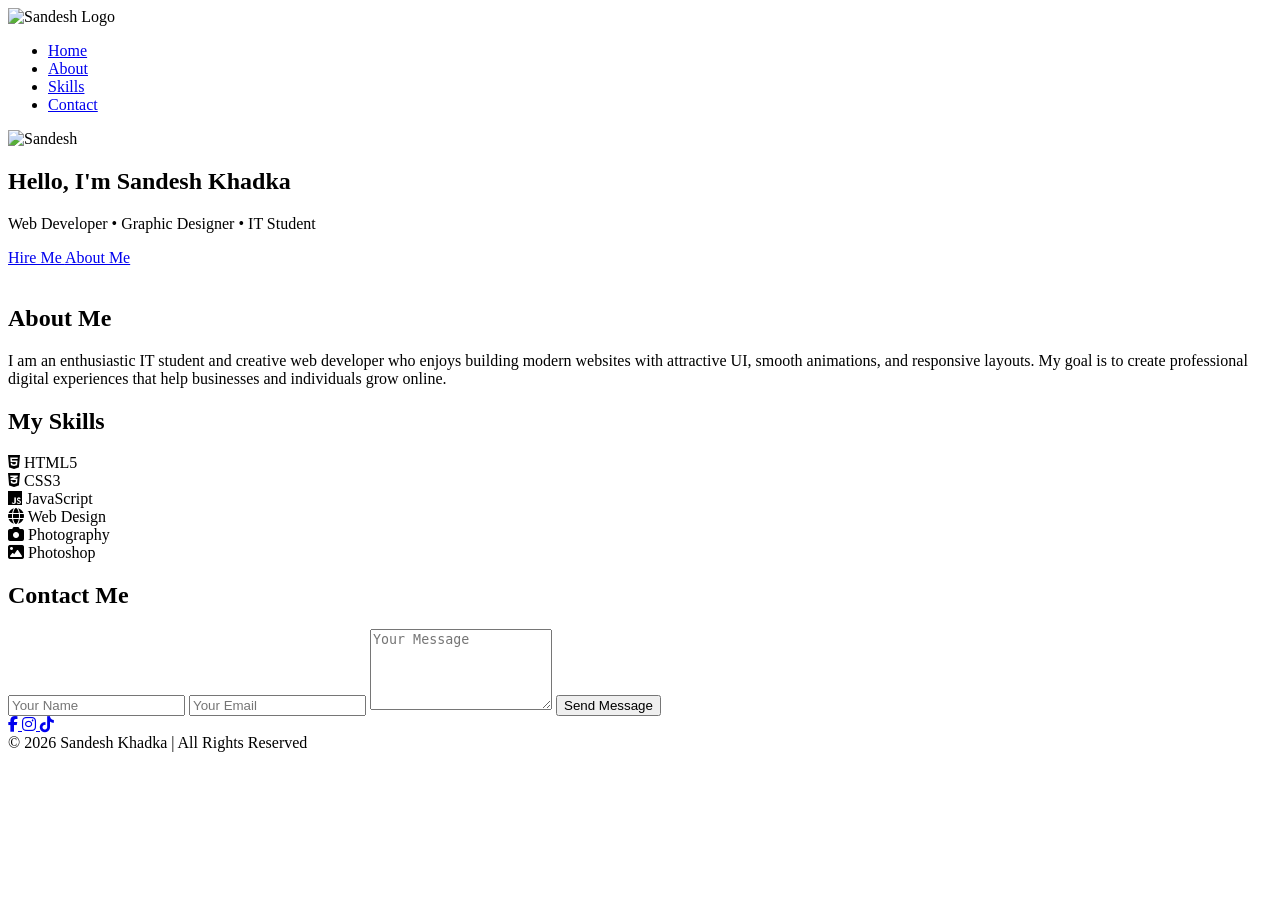
==== sandesh.html @ 331289ce "Add files via upload" ====
<!DOCTYPE html>
<html lang="en">
<head>
<meta charset="UTF-8">
<meta name="viewport" content="width=device-width, initial-scale=1.0">

<title>Sandesh Khadka | Portfolio</title>

<link rel="stylesheet" href="stylesheet/style.css">

<link rel="stylesheet"
href="https://cdnjs.cloudflare.com/ajax/libs/font-awesome/6.5.1/css/all.min.css">

<script src="https://unpkg.com/scrollreveal"></script>
</head>

<body>

<div class="particles"></div>

<header>
<nav>

<div class="logo">
    <img src="image/logo.png" alt="Sandesh Logo">
</div>

<ul class="nav-links">
    <li><a href="#home">Home</a></li>
    <li><a href="#about">About</a></li>
    <li><a href="#skills">Skills</a></li>
    <li><a href="#contact">Contact</a></li>
</ul>

</nav>
</header>

<section id="home" class="hero">

<div class="hero-content">

<img src="image/my home image.jpeg"
alt="Sandesh"
class="profile-img">

<h1>
Hello, I'm
<span>Sandesh Khadka</span>
</h1>

<h2 class="typing"></h2>

<p>
Web Developer • Graphic Designer • IT Student
</p>

<div class="hero-buttons">
<a href="#contact" class="btn">
Hire Me
</a>

<a href="#about" class="btn btn-outline">
About Me
</a>
</div>

</div>

</section>

<section id="about" class="glass">

<div class="about-container">

<div class="about-image">
<img src="image/sandesh.jpeg" alt="">
</div>

<div class="about-text">

<h2>About Me</h2>

<p>
I am an enthusiastic IT student and creative web developer
who enjoys building modern websites with attractive UI,
smooth animations, and responsive layouts.

My goal is to create professional digital experiences that
help businesses and individuals grow online.
</p>

</div>

</div>

</section>

<section id="skills">

<h2>My Skills</h2>

<div class="skill-box">

<div class="card">
<i class="fab fa-html5"></i>
HTML5
</div>

<div class="card">
<i class="fab fa-css3-alt"></i>
CSS3
</div>

<div class="card">
<i class="fab fa-js"></i>
JavaScript
</div>

<div class="card">
<i class="fas fa-globe"></i>
Web Design
</div>

<div class="card">
<i class="fas fa-camera"></i>
Photography
</div>

<div class="card">
<i class="fas fa-image"></i>
Photoshop
</div>

</div>

</section>

<section id="contact" class="glass">

<h2>Contact Me</h2>

<form>

<input type="text" placeholder="Your Name">

<input type="email" placeholder="Your Email">

<textarea rows="5"
placeholder="Your Message"></textarea>

<button type="submit">
Send Message
</button>

</form>

<div class="socials">

<a href="#">
<i class="fab fa-facebook-f"></i>
</a>

<a href="#">
<i class="fab fa-instagram"></i>
</a>

<a href="#">
<i class="fab fa-tiktok"></i>
</a>
</div>

</section>

<footer>
© 2026 Sandesh Khadka | All Rights Reserved
</footer>

<script src="java/js.js"></script>

</body>
</html>
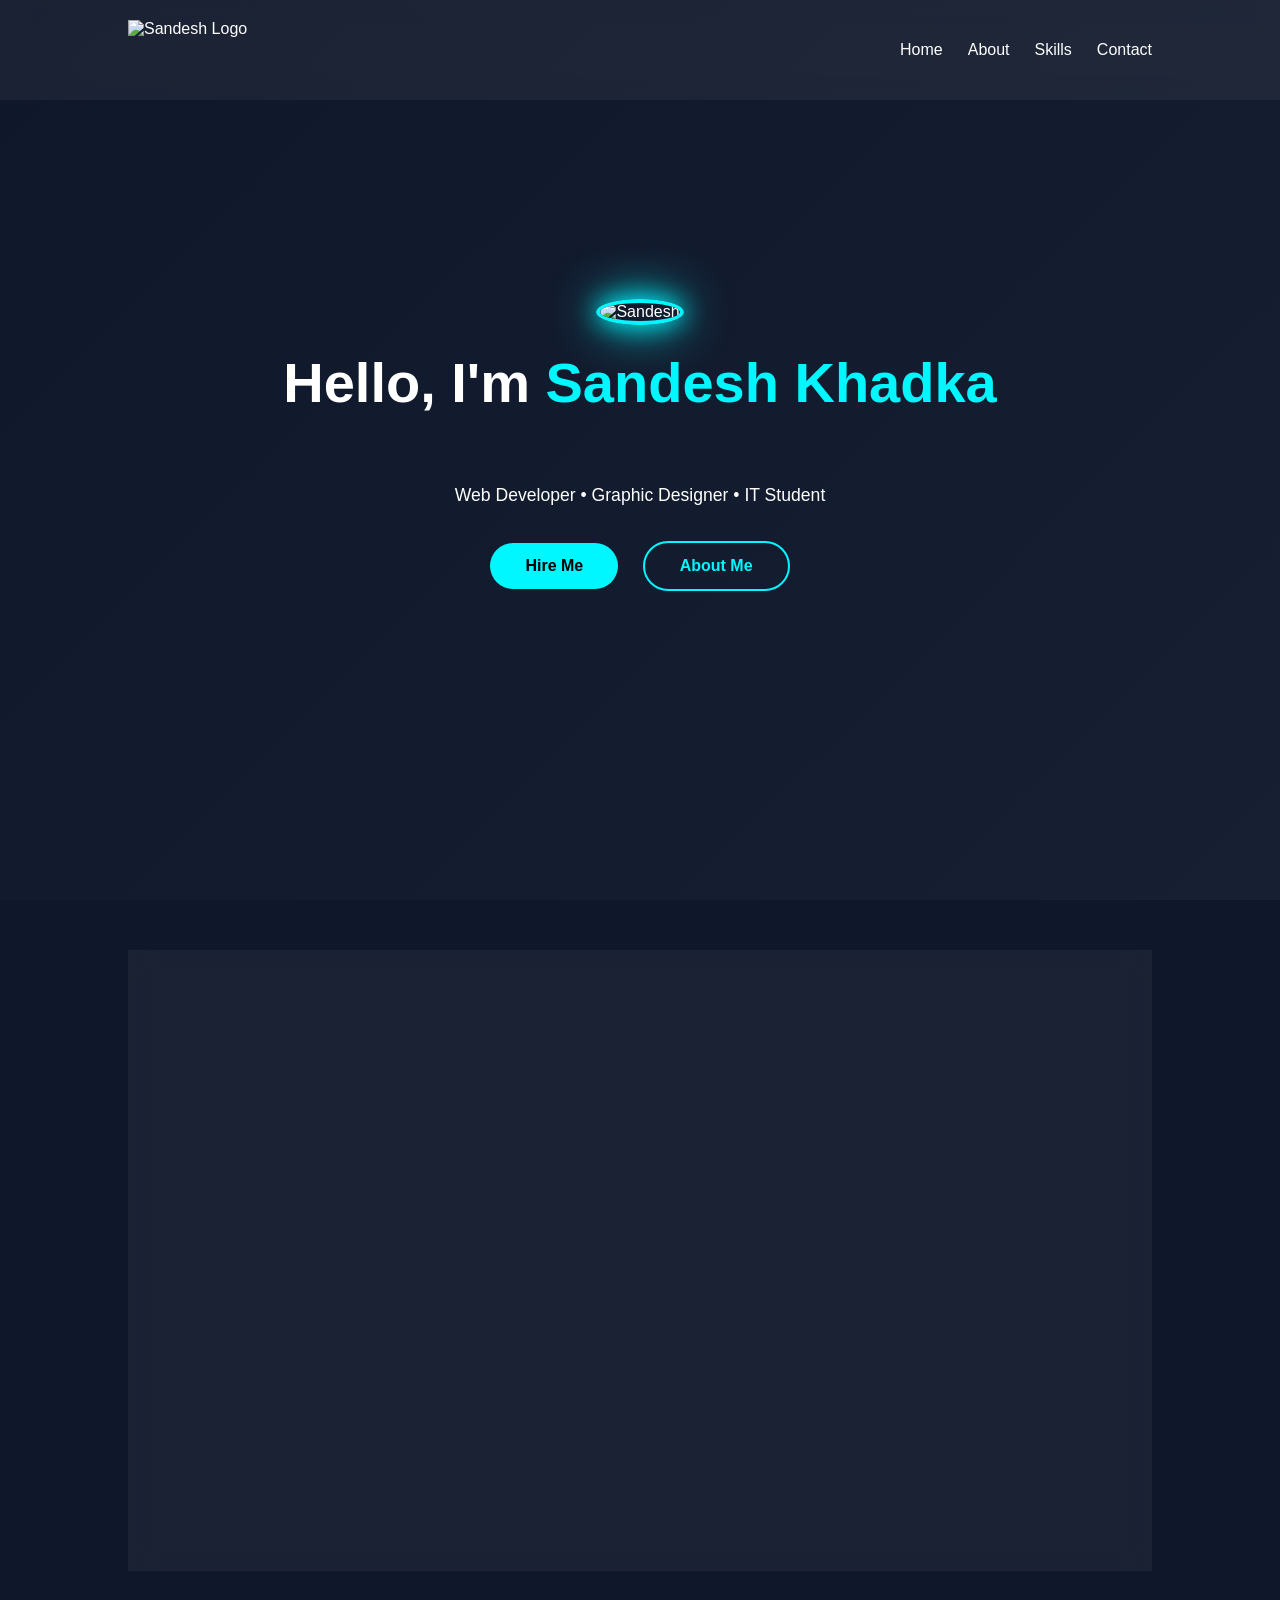
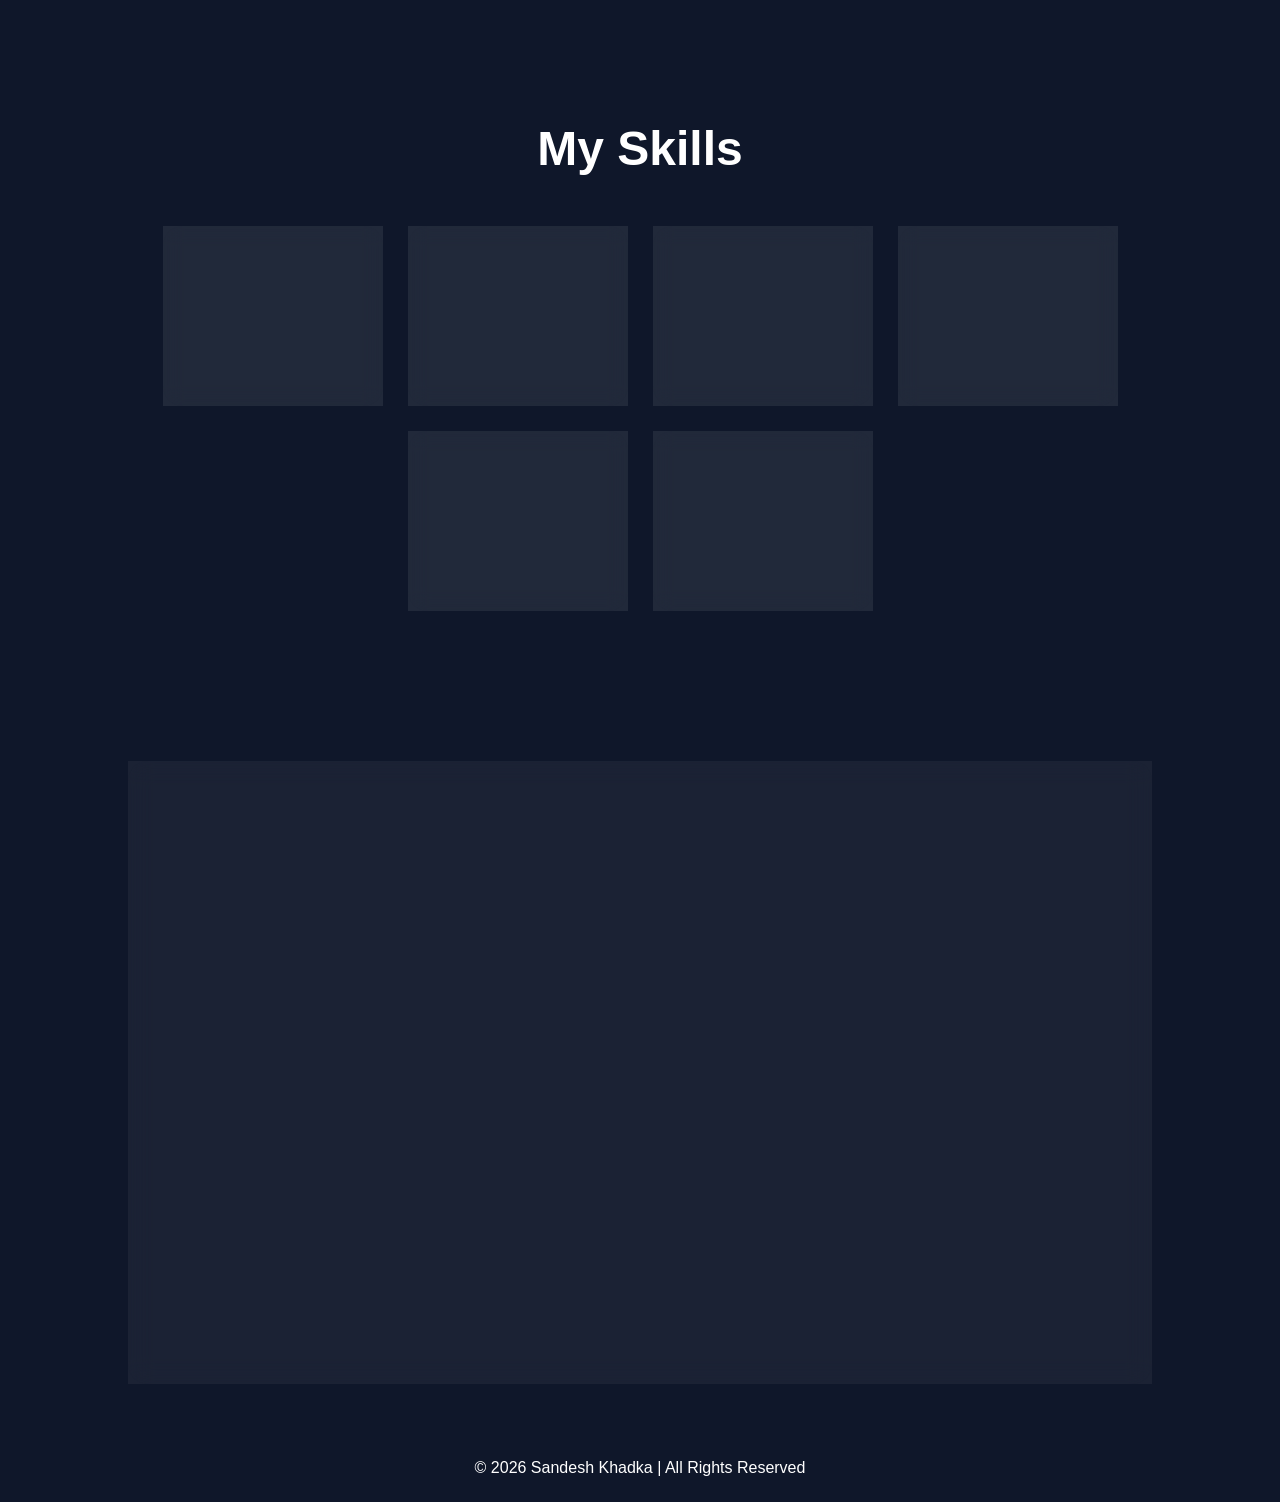
==== commit 4544276d: "Fix HTML encoding issues in sandesh.html" ====
--- a/sandesh.html
+++ b/sandesh.html
@@ -6,7 +6,7 @@
 
 <title>Sandesh Khadka | Portfolio</title>
 
-<link rel="stylesheet" href="stylesheet/style.css">
+<link rel="stylesheet" href="style.css">
 
 <link rel="stylesheet"
 href="https://cdnjs.cloudflare.com/ajax/libs/font-awesome/6.5.1/css/all.min.css">
@@ -178,4 +178,4 @@
 <script src="java/js.js"></script>
 
 </body>
-</html>+</html>
--- a/style.css
+++ b/style.css
@@ -0,0 +1,368 @@
+*{
+margin:0;
+padding:0;
+box-sizing:border-box;
+font-family:'Poppins',sans-serif;
+}
+
+html{
+scroll-behavior:smooth;
+}
+
+body{
+background:#0f172a;
+color:white;
+overflow-x:hidden;
+}
+
+header{
+position:fixed;
+top:0;
+width:100%;
+z-index:1000;
+
+background:rgba(255,255,255,0.05);
+backdrop-filter:blur(12px);
+}
+
+nav{
+display:flex;
+justify-content:space-between;
+align-items:center;
+padding:20px 10%;
+}
+
+.logo img{
+    height:60px;
+    width:auto;
+    display:block;
+}
+
+.nav-links{
+display:flex;
+list-style:none;
+}
+
+.nav-links li{
+margin-left:25px;
+}
+
+.nav-links a{
+color:white;
+text-decoration:none;
+position:relative;
+}
+
+.nav-links a::after{
+content:'';
+position:absolute;
+left:0;
+bottom:-5px;
+width:0;
+height:2px;
+background:#00f7ff;
+transition:.4s;
+}
+
+.nav-links a:hover::after{
+width:100%;
+}
+
+
+
+.hero{
+min-height:100vh;
+display:flex;
+justify-content:center;
+align-items:center;
+text-align:center;
+
+background:linear-gradient(
+135deg,
+#0f172a,
+#1e293b,
+#0f172a
+);
+
+background-size:400% 400%;
+animation:bgMove 10s ease infinite;
+}
+
+@keyframes bgMove{
+0%{background-position:0%}
+50%{background-position:100%}
+100%{background-position:0%}
+}
+
+.profile-img{
+width:220px;
+height:220px;
+object-fit:cover;
+border-radius:50%;
+
+border:4px solid #00f7ff;
+
+box-shadow:
+0 0 25px #00f7ff,
+0 0 50px #00f7ff;
+
+margin-bottom:25px;
+
+animation:float 4s ease-in-out infinite;
+}
+
+@keyframes float{
+50%{
+transform:translateY(-20px);
+}
+}
+
+.hero h1{
+font-size:3.5rem;
+}
+
+.hero span{
+color:#00f7ff;
+}
+
+.typing{
+margin:15px 0;
+color:#00f7ff;
+height:40px;
+}
+
+.hero p{
+font-size:1.1rem;
+}
+
+.hero-buttons{
+margin-top:25px;
+}
+
+.btn{
+display:inline-block;
+padding:14px 35px;
+background:#00f7ff;
+color:black;
+text-decoration:none;
+border-radius:40px;
+font-weight:600;
+margin:10px;
+transition:.4s;
+}
+
+.btn:hover{
+transform:translateY(-5px);
+box-shadow:0 0 20px #00f7ff;
+}
+
+.btn-outline{
+background:transparent;
+border:2px solid #00f7ff;
+color:#00f7ff;
+}
+
+
+
+section{
+padding:100px 10%;
+}
+
+.glass{
+background:rgba(255,255,255,0.05);
+backdrop-filter:blur(12px);
+border-radius:20px;
+margin:50px 10%;
+}
+
+
+.about-container{
+display:flex;
+align-items:center;
+justify-content:center;
+gap:50px;
+flex-wrap:wrap;
+}
+
+.about-image img{
+width:250px;
+height:250px;
+object-fit:cover;
+border-radius:50%;
+border:2px solid #d000ff;
+}
+
+.about-text{
+max-width:600px;
+}
+
+.about-text h2{
+color:#00f7ff;
+margin-bottom:15px;
+}
+
+
+#skills{
+text-align:center;
+}
+
+#skills h2{
+font-size:3rem;
+margin-bottom:50px;
+}
+
+.skill-box{
+display:flex;
+justify-content:center;
+flex-wrap:wrap;
+gap:25px;
+}
+
+.card{
+width:220px;
+height:180px;
+
+display:flex;
+flex-direction:column;
+justify-content:center;
+align-items:center;
+
+border-radius:20px;
+
+background:rgba(255,255,255,0.08);
+
+backdrop-filter:blur(10px);
+
+transition:.5s;
+cursor:pointer;
+}
+
+.card i{
+font-size:3rem;
+color:#00f7ff;
+margin-bottom:15px;
+}
+
+.card:hover{
+transform:translateY(-15px) scale(1.05);
+box-shadow:0 0 30px #00f7ff;
+}
+
+
+
+#contact h2{
+text-align:center;
+margin-bottom:30px;
+}
+
+form{
+display:flex;
+flex-direction:column;
+gap:15px;
+}
+
+input,
+textarea{
+padding:15px;
+border:none;
+border-radius:10px;
+outline:none;
+}
+
+button{
+padding:15px;
+background:#00f7ff;
+border:none;
+border-radius:10px;
+cursor:pointer;
+font-weight:bold;
+}
+
+
+
+.socials{
+display:flex;
+justify-content:center;
+gap:20px;
+margin-top:30px;
+}
+
+.socials a{
+width:50px;
+height:50px;
+
+display:flex;
+justify-content:center;
+align-items:center;
+
+background:rgba(255,255,255,.1);
+
+border-radius:50%;
+
+color:#00f7ff;
+font-size:1.2rem;
+
+transition:.4s;
+}
+
+.socials a:hover{
+transform:translateY(-10px);
+box-shadow:0 0 20px #00f7ff;
+}
+
+
+
+footer{
+text-align:center;
+padding:25px;
+}
+
+
+.particles{
+position:fixed;
+width:100%;
+height:100%;
+z-index:-1;
+
+background:
+radial-gradient(circle,#00f7ff 2px,transparent 2px);
+
+background-size:50px 50px;
+
+opacity:.15;
+
+animation:move 10s linear infinite;
+}
+
+@keyframes move{
+to{
+transform:translateY(-50px);
+}
+}
+
+
+
+@media(max-width:768px){
+
+nav{
+flex-direction:column;
+}
+
+.nav-links{
+margin-top:15px;
+}
+
+.hero h1{
+font-size:2.2rem;
+}
+
+.profile-img{
+width:180px;
+height:180px;
+}
+
+.card{
+width:160px;
+height:140px;
+}
+}
